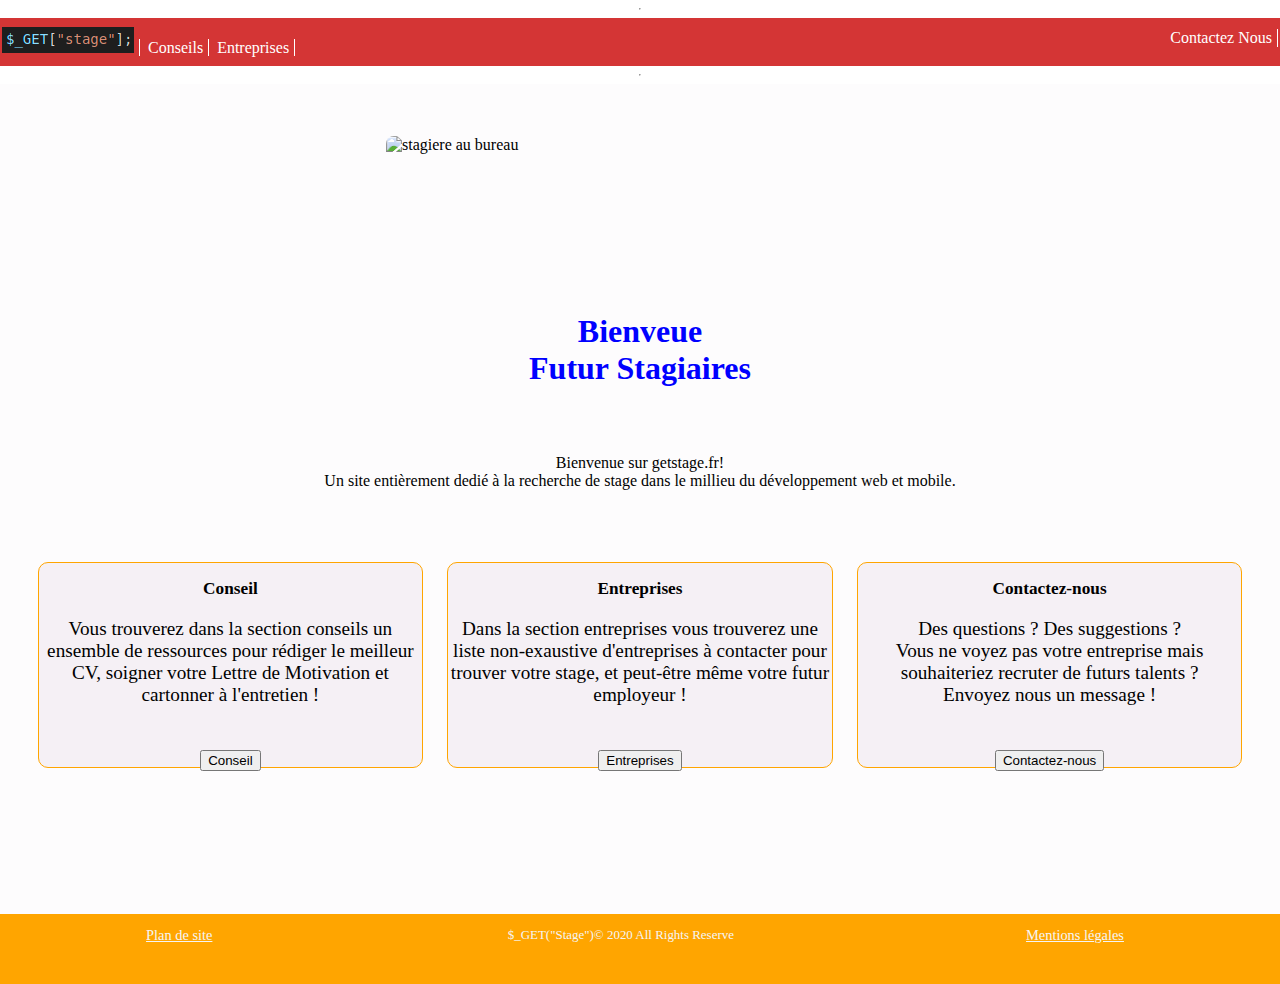
==== index.html @ 3adf03bd "box height changed" ====
<!DOCTYPE html>
<html lang="fr">

<head>
    <meta charset="UTF-8">
    <meta name="viewport" content="width=device-width, initial-scale=1.0">
    <link rel="stylesheet" href="home.css">
    <link rel="stylesheet" href="css/mystyle.css">
    <link rel="stylesheet" href="css/all.min.css">
    <script src="js/all.min.js">
    </script>
    <script src="js/custom.js">
    </script>
    <title>Home-$_GET["stage"]</title>
</head>

<body>
    <hr>
    <div class="header-class">
        <div class="header-links" id="header-links-btn">
            <a href="javascript:" class="burgermenu" onclick="clickonme()"><i class="fa fa-bars"></i></a>
            <a href="index.html" class="home-icon"> <img src="doss_img/logo_getstage.png" alt=""></a>
            <div class="dropdownmenu">
                <a href="conseils.html">
                    <p> Conseils</p>
                </a>
                <div class="dropdownitem">
                    <a href="conseils.html"> Lettre de motivation</a>
                    <a href="conseils.html"> Entretien</a>
                </div>

            </div>
            <a href="entreprises.html"> Entreprises </a>
            <a href="contact.html" class="text-right"> Contactez Nous</a>

        </div>
    </div>
    <hr>
    <main class="home-main">
        <section class="home-box">
            <img class="img" src="https://64.media.tumblr.com/96f9396713d30f7c9b08eb414643b574/tumblr_nqx91iffxy1tubinno1_1280.jpg" alt="stagiere au bureau">
            <article>
                <h1>Bienveue <br> Futur Stagiaires</h1>
            </article>
            <article class="ftext">
                <p>Bienvenue sur getstage.fr! <br> Un site entièrement dedié à la recherche de stage dans le millieu du développement web et mobile.</p><br>
            </article>
        </section>
        <section class="container">
            <article class="box">
                <h2 class="title">Conseil</h2>
                <p>Vous trouverez dans la section conseils un ensemble de ressources pour rédiger le meilleur CV, soigner votre Lettre de Motivation et cartonner à l'entretien !</p><br>
                <a class="button" href="conseils.html" target="_blank"> <input type="button" value="Conseil"> </a>
            </article>
            <article class="box">
                <h2 class="title">Entreprises</h2>
                <p>Dans la section entreprises vous trouverez une liste non-exaustive d'entreprises à contacter pour trouver votre stage, et peut-être même votre futur employeur !</p><br>
                <a class="button" href="entreprises.html" target="_blank"> <input type="button" value="Entreprises"> </a>
            </article>
            <article class="box">
                <h2 class="title">Contactez-nous</h2>
                <p>Des questions ? Des suggestions ? <br> Vous ne voyez pas votre entreprise mais souhaiteriez recruter de futurs talents ? <br> Envoyez nous un message !</p><br>
                <a class="button" href="contact.html" target="_blank"> <input type="button" value="Contactez-nous"> </a>
            </article>

        </section>
    </main>
    <section>
        <footer>
            <div class="contain">
                <div class="sitemap">
                    <a href="#">Plan de site</a>
                </div>
                <div class="copyright">
                    <p class="copyright"> &nbsp;$_GET("stage")© 2020 All rights reserve</p>
                </div>
                <div class="legacy">
                    <a href="Mentions légales.html">Mentions légales</a>
                </div>
            </div>
        </footer>
    </section>
</body>

</html>
---- home.css ----
body {
    display: grid;
    height: 100%;
    padding: 0;
    margin: 0;
}

.home-main {
    grid: 80%;
    min-height: calc(100vh - 70px);
    position: relative;
    background-color: #FDFCFD;
}

.home-box {
    position: relative;
    align-items: center;
}

.img {
    display: block;
    margin-top: 50px;
    margin-left: 30%;
    margin-right: 30%;
    height: 300px;
    width: 40%;
    border-radius: 10px;
    padding: 2px;
}

.ftext {
    text-align: center;
}

h1 {
    font-size: 200%;
    text-align: center;
    color: blue;
    position: absolute;
    top: 50%;
    left: 50%;
    transform: translate(-50%, -50%);
}

.container {
    display: flex;
    flex-wrap: wrap;
    align-content: flex-start;
    justify-content: space-evenly;
    align-items: stretch;
    width: 96%;
    margin: auto;
    padding: 2%;
}

.box {
    width: 30%;
    margin: 1%;
    height: 200px;
    flex: 1 1 auto;
    text-align: center;
    font-size: 120%;
    background-color: #F5F0F5;
    border: 1px solid orange;
    border-radius: 10px;
    padding: 2px;
}

h2 {
    font-size: 90%;
}

.button:hover {
    background-color: tomato;
}

footer {
    left: 0;
    width: 100%;
    height: 70px;
    background-color: orange;
}

.contain {
    display: flex;
    flex-direction: row;
    justify-content: space-around;
    align-items: center;
}

.copyright {
    color: whitesmoke;
    font-size: 90%;
    text-transform: capitalize;
}

.sitemap a {
    color: whitesmoke;
    font-size: 90%;
}

.legacy a {
    color: whitesmoke;
    font-size: 90%;
    margin-right: 10px;
}

@media only screen and (min-width:0) and (max-width: 400px) {
    .img {
        margin-left: 20%;
        margin-right: 20%;
        height: 200px;
        width: 60%;
    }
    h1 {
        font-size: 100%;
        bottom: 30;
        left: 50%;
    }
    .box {
        width: 80%;
        margin: 2%;
        height: auto;
    }
    .copyright {
        font-size: 70%;
    }
    .sitemap a {
        font-size: 70%;
    }
    .legacy a {
        font-size: 70%;
    }
}

@media screen and (min-width:400px) and (max-width: 600px) {
    .img {
        margin-left: 20%;
        margin-right: 20%;
        height: 200px;
        width: 60%;
    }
    h1 {
        font-size: 100%;
        bottom: 30;
        left: 50%;
    }
    .box {
        width: 50%;
        margin: 2%;
        height: auto;
    }
    .copyright {
        font-size: 70%;
    }
    .sitemap a {
        font-size: 70%;
    }
    .legacy a {
        font-size: 70%;
    }
}

@media screen and (min-width:600px) and (max-width: 800px) {
    .img {
        margin-left: 20%;
        margin-right: 20%;
        width: 60%;
    }
    h1 {
        font-size: 200%;
        top: 50%;
        left: 50%;
    }
    .box {
        width: 30%;
        margin: 2%;
        height: auto;
    }
}

@media screen and (min-width:800px)and (max-width: 1000px) {
    .img {
        margin-left: 20%;
        margin-right: 20%;
        width: 60%;
    }
    h1 {
        font-size: 200%;
        top: 50%;
        left: 50%;
    }
    .box {
        width: 25%;
        margin: 2%;
        height: auto;
    }
}

@media screen and (min-width:1000px) and (max-width: 1200px) {
    .img {
        margin-left: 30%;
        margin-right: 30%;
        width: 40%;
    }
    h1 {
        font-size: 200%;
        top: 50%;
        left: 50%;
    }
    .box {
        width: 28%;
        margin: 1%;
        height: auto;
    }
}
---- css/mystyle.css ----
.nav a{
    color: rgb(204, 94, 43);
    font-size: 12px;
}

.header-class p{
    display: inline;
}

.contact-icon{
    margin-left: auto;
    margin-right: auto;
    display: block;
}

label{
    display: block;

}

.buttons{
    margin-top: 20px;
}

.forms{
    text-align: center;
    margin: 5px;
}

.forms label{
    font-weight: bold;
    font-size: smaller;
}

.header-links a{
    color: white;
    text-decoration: none;
    border-right: 1px solid white;
    margin: 2px;
    padding-right: 5px;
}
.header-links a:hover{
    background-color: #D43535;
    color: white;
}

.text-right{
    float: right ;
}

.dropdownmenu{
    position: relative;
    display: inline-block;    
}
.dropdownitem{
    display: none;
    position: absolute;
    min-width: 200px;
    z-index: 1;
}

.dropdownmenu:hover .dropdownitem{
    display: block;
}
.dropdownitem a{
    color: white;
    font-weight: bold;
    text-decoration: none;
    display: block;
    background-color: #D43535;
    /*border-radius: 25px; */
    border-top-right-radius: 25px;
    margin: 2px;
    margin-left: 0;
    padding: 3px;
    font-size: 12px;
}
.bkground {
    background-color: #f5f0f5;
    padding-bottom: 10px;
    padding-top: 5px;
    border-radius: 10px;
    border-style: ridge;
    border-color: orange;
}

.header-class{
    background-color: #D43535;
    padding-top: 9px;
    padding-bottom: 9px;
}
@media screen and (max-width: 600px) {
    .header-links a:not(:first-child){
       display: none;
    }
    .dropdownmenu{
        display: none;
        
    }
    .header-links .burgermenu{
        display: block;
        float: left;
        position: absolute;
        left: 10px;
        top: 15px;
    }
}
@media screen and (max-width: 600px) {
    
    .header-links.responsive{
        
        position: relative;
    }
    .header-links.responsive a{
        float: none;
        display: block;
        text-align: left;
        background-color: #D43535;
        border: none;
    }
    .header-links.responsive a.home-icon{
        margin-top: 40px;
    }
    .header-links.responsive a.burgermenu{
        position: relative;
        left: 0px;
    }
    .header-links.responsive .dropdownmenu{
        display: block;
    
    }   
}

.burgermenu{
    display: none;
}

.icon{
    border-radius: 20px;
}
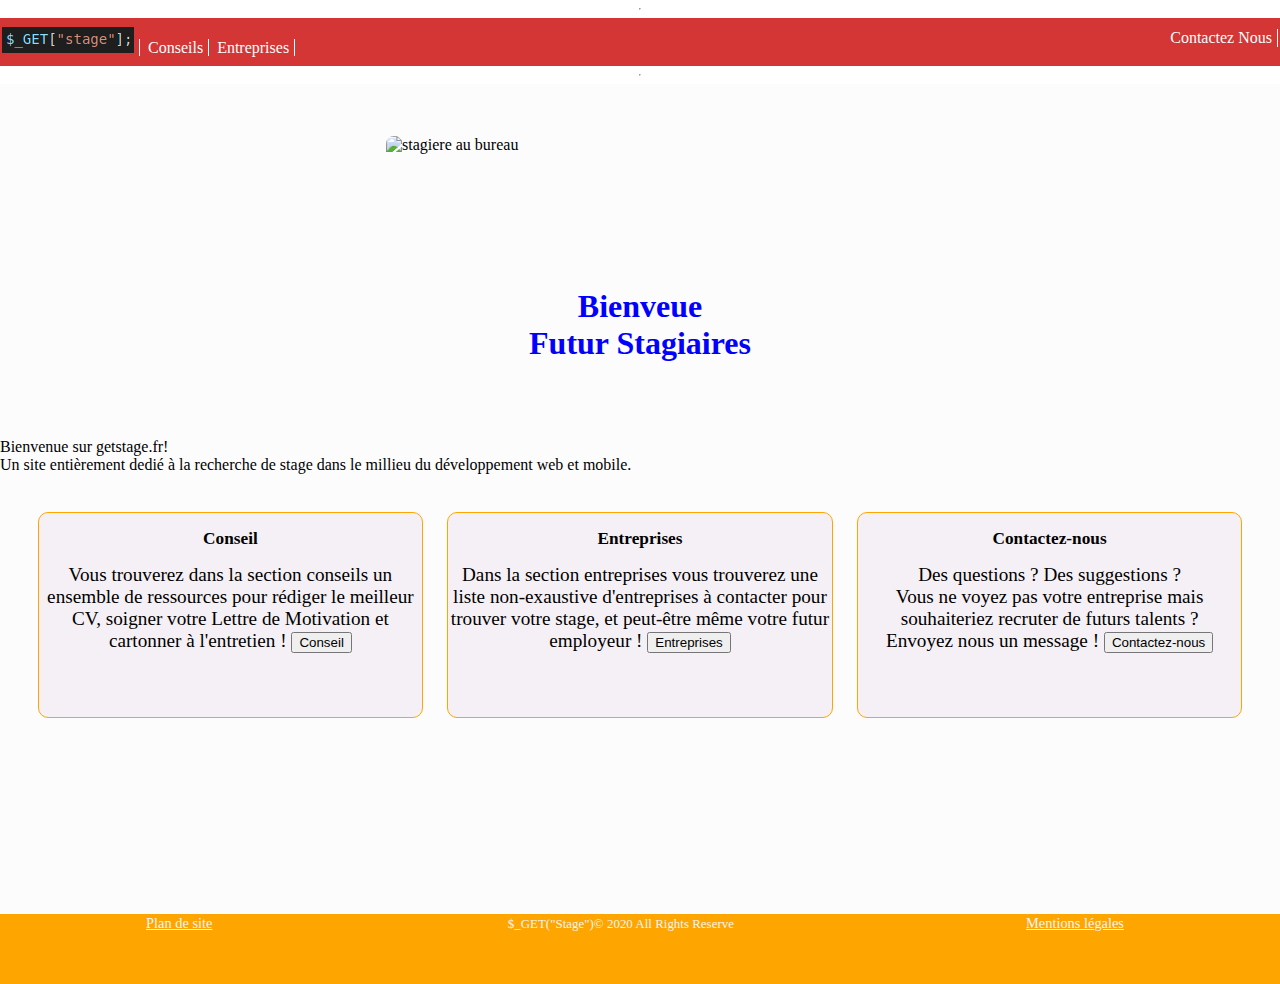
==== commit 6c161739: "final version of header and contact" ====
--- a/index.html
+++ b/index.html
@@ -7,11 +7,9 @@
     <link rel="stylesheet" href="home.css">
     <link rel="stylesheet" href="css/mystyle.css">
     <link rel="stylesheet" href="css/all.min.css">
-    <script src="js/all.min.js">
-    </script>
-    <script src="js/custom.js">
-    </script>
-    <title>Home-$_GET["stage"]</title>
+    <script src="js/all.min.js"> </script>
+    <script src="js/custom.js"> </script>
+    <title>Home-$_GET("stage")</title>
 </head>
 
 <body>
@@ -38,29 +36,30 @@
     <hr>
     <main class="home-main">
         <section class="home-box">
+
             <img class="img" src="https://64.media.tumblr.com/96f9396713d30f7c9b08eb414643b574/tumblr_nqx91iffxy1tubinno1_1280.jpg" alt="stagiere au bureau">
             <article>
                 <h1>Bienveue <br> Futur Stagiaires</h1>
             </article>
-            <article class="ftext">
-                <p>Bienvenue sur getstage.fr! <br> Un site entièrement dedié à la recherche de stage dans le millieu du développement web et mobile.</p><br>
+            <article>
+                <p class="ftext">Bienvenue sur getstage.fr! <br> Un site entièrement dedié à la recherche de stage dans le millieu du développement web et mobile.</p>
             </article>
         </section>
         <section class="container">
             <article class="box">
                 <h2 class="title">Conseil</h2>
-                <p>Vous trouverez dans la section conseils un ensemble de ressources pour rédiger le meilleur CV, soigner votre Lettre de Motivation et cartonner à l'entretien !</p><br>
-                <a class="button" href="conseils.html" target="_blank"> <input type="button" value="Conseil"> </a>
+                <p>Vous trouverez dans la section conseils un ensemble de ressources pour rédiger le meilleur CV, soigner votre Lettre de Motivation et cartonner à l'entretien !</p>
+                <button class="btn">Conseil</button>
             </article>
             <article class="box">
                 <h2 class="title">Entreprises</h2>
-                <p>Dans la section entreprises vous trouverez une liste non-exaustive d'entreprises à contacter pour trouver votre stage, et peut-être même votre futur employeur !</p><br>
-                <a class="button" href="entreprises.html" target="_blank"> <input type="button" value="Entreprises"> </a>
+                <p>Dans la section entreprises vous trouverez une liste non-exaustive d'entreprises à contacter pour trouver votre stage, et peut-être même votre futur employeur !</p>
+                <button>Entreprises</button>
             </article>
             <article class="box">
                 <h2 class="title">Contactez-nous</h2>
-                <p>Des questions ? Des suggestions ? <br> Vous ne voyez pas votre entreprise mais souhaiteriez recruter de futurs talents ? <br> Envoyez nous un message !</p><br>
-                <a class="button" href="contact.html" target="_blank"> <input type="button" value="Contactez-nous"> </a>
+                <p>Des questions ? Des suggestions ? <br> Vous ne voyez pas votre entreprise mais souhaiteriez recruter de futurs talents ? <br> Envoyez nous un message !</p>
+                <button>Contactez-nous</button>
             </article>
 
         </section>
@@ -75,7 +74,7 @@
                     <p class="copyright"> &nbsp;$_GET("stage")© 2020 All rights reserve</p>
                 </div>
                 <div class="legacy">
-                    <a href="Mentions légales.html">Mentions légales</a>
+                    <a href="#">Mentions légales</a>
                 </div>
             </div>
         </footer>
--- a/css/mystyle.css
+++ b/css/mystyle.css
@@ -3,7 +3,7 @@
     font-size: 12px;
 }
 
-.header-class p{
+p{
     display: inline;
 }
 
@@ -81,7 +81,7 @@
     padding-top: 5px;
     border-radius: 10px;
     border-style: ridge;
-    border-color: orange;
+    border-color: #fdfcfd;
 }
 
 .header-class{
@@ -127,8 +127,14 @@
     }
     .header-links.responsive .dropdownmenu{
         display: block;
+        background-color: white;
+    } 
     
-    }   
+    .header-links.responsive .dropdownmenu .dropdownitem{
+        margin-left: 150px;
+        top: -3px;
+        border: 1px dotted white;
+    }
 }
 
 .burgermenu{
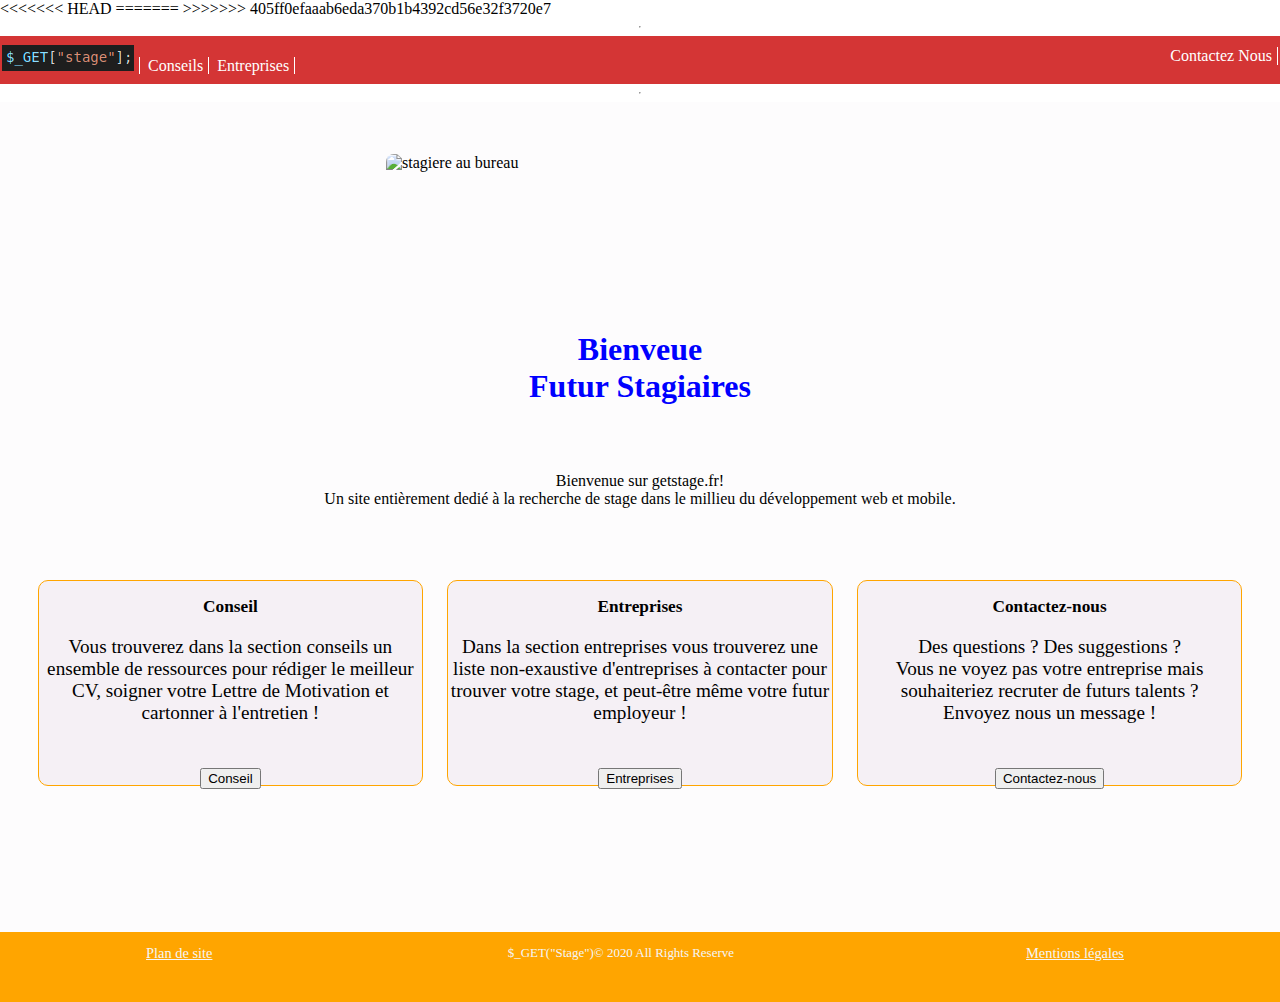
==== commit 4f8063af: "final version" ====
--- a/index.html
+++ b/index.html
@@ -7,9 +7,17 @@
     <link rel="stylesheet" href="home.css">
     <link rel="stylesheet" href="css/mystyle.css">
     <link rel="stylesheet" href="css/all.min.css">
+<<<<<<< HEAD
     <script src="js/all.min.js"> </script>
     <script src="js/custom.js"> </script>
     <title>Home-$_GET("stage")</title>
+=======
+    <script src="js/all.min.js">
+    </script>
+    <script src="js/custom.js">
+    </script>
+    <title>Home-$_GET["stage"]</title>
+>>>>>>> 405ff0efaaab6eda370b1b4392cd56e32f3720e7
 </head>
 
 <body>
@@ -36,30 +44,29 @@
     <hr>
     <main class="home-main">
         <section class="home-box">
-
             <img class="img" src="https://64.media.tumblr.com/96f9396713d30f7c9b08eb414643b574/tumblr_nqx91iffxy1tubinno1_1280.jpg" alt="stagiere au bureau">
             <article>
                 <h1>Bienveue <br> Futur Stagiaires</h1>
             </article>
-            <article>
-                <p class="ftext">Bienvenue sur getstage.fr! <br> Un site entièrement dedié à la recherche de stage dans le millieu du développement web et mobile.</p>
+            <article class="ftext">
+                <p>Bienvenue sur getstage.fr! <br> Un site entièrement dedié à la recherche de stage dans le millieu du développement web et mobile.</p><br>
             </article>
         </section>
         <section class="container">
             <article class="box">
                 <h2 class="title">Conseil</h2>
-                <p>Vous trouverez dans la section conseils un ensemble de ressources pour rédiger le meilleur CV, soigner votre Lettre de Motivation et cartonner à l'entretien !</p>
-                <button class="btn">Conseil</button>
+                <p>Vous trouverez dans la section conseils un ensemble de ressources pour rédiger le meilleur CV, soigner votre Lettre de Motivation et cartonner à l'entretien !</p><br>
+                <a class="button" href="conseils.html" target="_blank"> <input type="button" value="Conseil"> </a>
             </article>
             <article class="box">
                 <h2 class="title">Entreprises</h2>
-                <p>Dans la section entreprises vous trouverez une liste non-exaustive d'entreprises à contacter pour trouver votre stage, et peut-être même votre futur employeur !</p>
-                <button>Entreprises</button>
+                <p>Dans la section entreprises vous trouverez une liste non-exaustive d'entreprises à contacter pour trouver votre stage, et peut-être même votre futur employeur !</p><br>
+                <a class="button" href="entreprises.html" target="_blank"> <input type="button" value="Entreprises"> </a>
             </article>
             <article class="box">
                 <h2 class="title">Contactez-nous</h2>
-                <p>Des questions ? Des suggestions ? <br> Vous ne voyez pas votre entreprise mais souhaiteriez recruter de futurs talents ? <br> Envoyez nous un message !</p>
-                <button>Contactez-nous</button>
+                <p>Des questions ? Des suggestions ? <br> Vous ne voyez pas votre entreprise mais souhaiteriez recruter de futurs talents ? <br> Envoyez nous un message !</p><br>
+                <a class="button" href="contact.html" target="_blank"> <input type="button" value="Contactez-nous"> </a>
             </article>
 
         </section>
@@ -74,7 +81,7 @@
                     <p class="copyright"> &nbsp;$_GET("stage")© 2020 All rights reserve</p>
                 </div>
                 <div class="legacy">
-                    <a href="#">Mentions légales</a>
+                    <a href="Mentions légales.html">Mentions légales</a>
                 </div>
             </div>
         </footer>
--- a/css/mystyle.css
+++ b/css/mystyle.css
@@ -3,7 +3,7 @@
     font-size: 12px;
 }
 
-p{
+.header-class p{
     display: inline;
 }
 
@@ -81,7 +81,11 @@
     padding-top: 5px;
     border-radius: 10px;
     border-style: ridge;
+<<<<<<< HEAD
     border-color: #fdfcfd;
+=======
+    border-color: orange;
+>>>>>>> 405ff0efaaab6eda370b1b4392cd56e32f3720e7
 }
 
 .header-class{
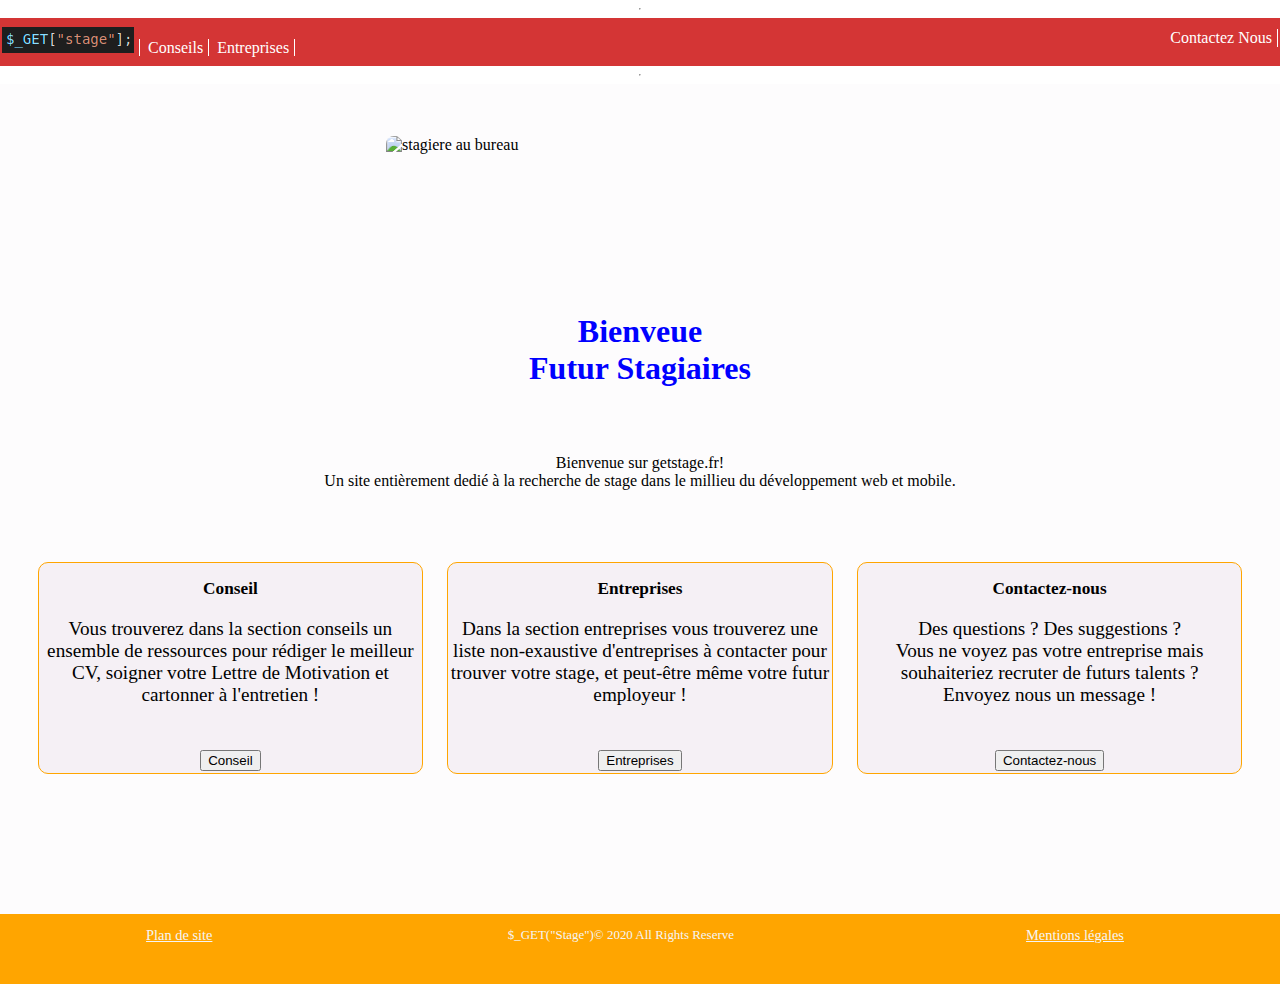
==== commit 2a83e8e4: "corrections de button" ====
--- a/index.html
+++ b/index.html
@@ -7,17 +7,11 @@
     <link rel="stylesheet" href="home.css">
     <link rel="stylesheet" href="css/mystyle.css">
     <link rel="stylesheet" href="css/all.min.css">
-<<<<<<< HEAD
-    <script src="js/all.min.js"> </script>
-    <script src="js/custom.js"> </script>
-    <title>Home-$_GET("stage")</title>
-=======
     <script src="js/all.min.js">
     </script>
     <script src="js/custom.js">
     </script>
     <title>Home-$_GET["stage"]</title>
->>>>>>> 405ff0efaaab6eda370b1b4392cd56e32f3720e7
 </head>
 
 <body>
@@ -56,17 +50,17 @@
             <article class="box">
                 <h2 class="title">Conseil</h2>
                 <p>Vous trouverez dans la section conseils un ensemble de ressources pour rédiger le meilleur CV, soigner votre Lettre de Motivation et cartonner à l'entretien !</p><br>
-                <a class="button" href="conseils.html" target="_blank"> <input type="button" value="Conseil"> </a>
+                <a class="button" href="conseils.html"> <input type="button" value="Conseil"> </a>
             </article>
             <article class="box">
                 <h2 class="title">Entreprises</h2>
                 <p>Dans la section entreprises vous trouverez une liste non-exaustive d'entreprises à contacter pour trouver votre stage, et peut-être même votre futur employeur !</p><br>
-                <a class="button" href="entreprises.html" target="_blank"> <input type="button" value="Entreprises"> </a>
+                <a class="button" href="entreprises.html"> <input type="button" value="Entreprises"> </a>
             </article>
             <article class="box">
                 <h2 class="title">Contactez-nous</h2>
                 <p>Des questions ? Des suggestions ? <br> Vous ne voyez pas votre entreprise mais souhaiteriez recruter de futurs talents ? <br> Envoyez nous un message !</p><br>
-                <a class="button" href="contact.html" target="_blank"> <input type="button" value="Contactez-nous"> </a>
+                <a class="button" href="contact.html"> <input type="button" value="Contactez-nous"> </a>
             </article>
 
         </section>
--- a/home.css
+++ b/home.css
@@ -56,7 +56,7 @@
 .box {
     width: 30%;
     margin: 1%;
-    height: 200px;
+    height: auto;
     flex: 1 1 auto;
     text-align: center;
     font-size: 120%;
@@ -64,6 +64,7 @@
     border: 1px solid orange;
     border-radius: 10px;
     padding: 2px;
+    overflow: hidden;
 }
 
 h2 {
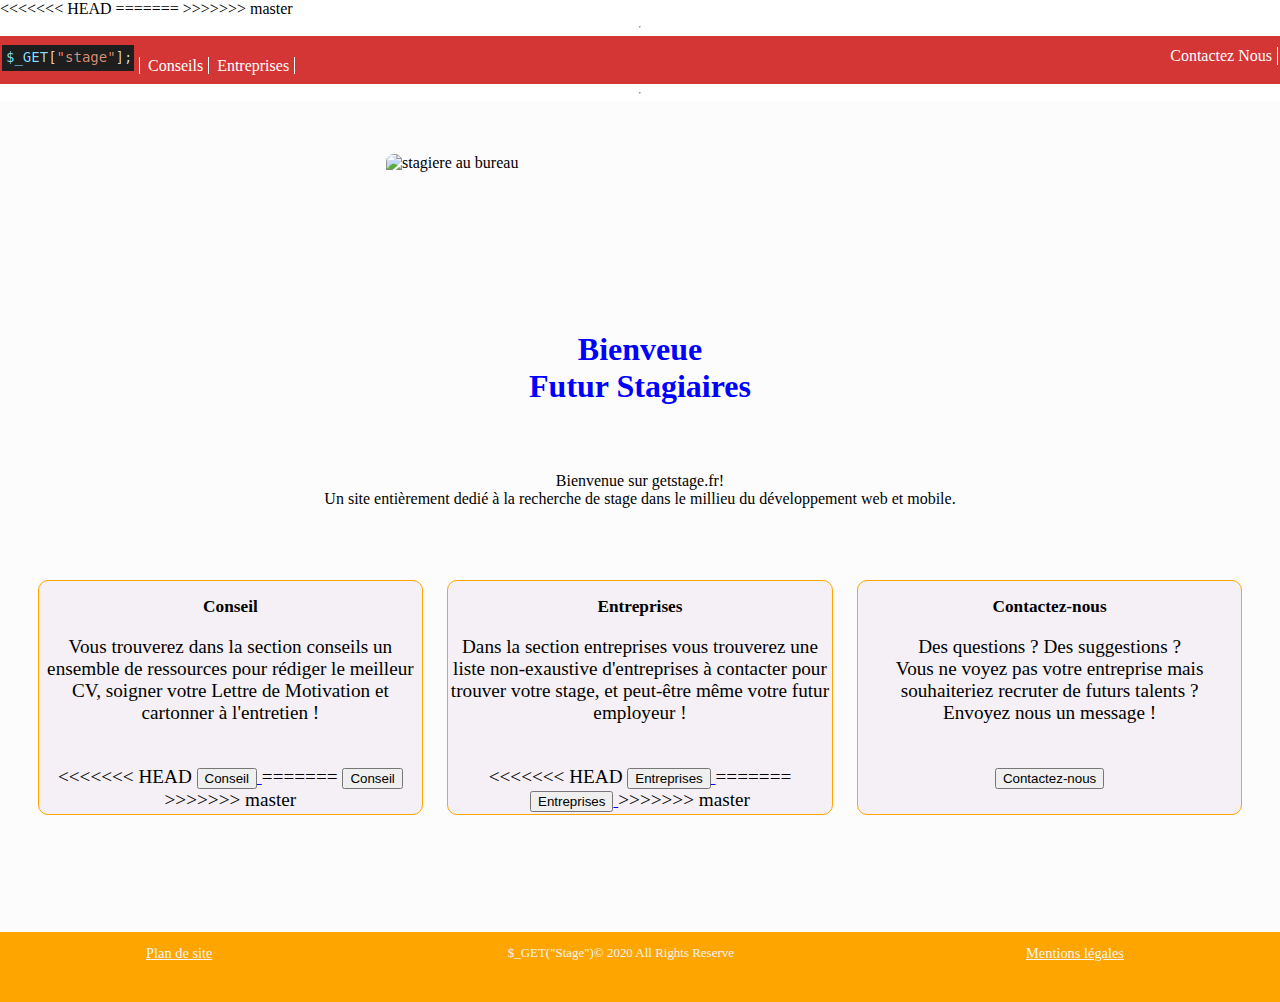
==== commit 5b1deed6: "correction de button" ====
--- a/index.html
+++ b/index.html
@@ -11,7 +11,11 @@
     </script>
     <script src="js/custom.js">
     </script>
+<<<<<<< HEAD
+    <title>Home-$_GET["stage]</title>
+=======
     <title>Home-$_GET["stage"]</title>
+>>>>>>> master
 </head>
 
 <body>
@@ -50,12 +54,20 @@
             <article class="box">
                 <h2 class="title">Conseil</h2>
                 <p>Vous trouverez dans la section conseils un ensemble de ressources pour rédiger le meilleur CV, soigner votre Lettre de Motivation et cartonner à l'entretien !</p><br>
+<<<<<<< HEAD
+                <a class="button" href="conseils.html" target="_blank"> <input type="button" value="Conseil"> </a>
+=======
                 <a class="button" href="conseils.html"> <input type="button" value="Conseil"> </a>
+>>>>>>> master
             </article>
             <article class="box">
                 <h2 class="title">Entreprises</h2>
                 <p>Dans la section entreprises vous trouverez une liste non-exaustive d'entreprises à contacter pour trouver votre stage, et peut-être même votre futur employeur !</p><br>
+<<<<<<< HEAD
+                <a class="button" href="entreprises.html" target="_blank"> <input type="button" value="Entreprises"> </a>
+=======
                 <a class="button" href="entreprises.html"> <input type="button" value="Entreprises"> </a>
+>>>>>>> master
             </article>
             <article class="box">
                 <h2 class="title">Contactez-nous</h2>
--- a/css/mystyle.css
+++ b/css/mystyle.css
@@ -81,11 +81,7 @@
     padding-top: 5px;
     border-radius: 10px;
     border-style: ridge;
-<<<<<<< HEAD
-    border-color: #fdfcfd;
-=======
     border-color: orange;
->>>>>>> 405ff0efaaab6eda370b1b4392cd56e32f3720e7
 }
 
 .header-class{
@@ -131,14 +127,8 @@
     }
     .header-links.responsive .dropdownmenu{
         display: block;
-        background-color: white;
-    } 
     
-    .header-links.responsive .dropdownmenu .dropdownitem{
-        margin-left: 150px;
-        top: -3px;
-        border: 1px dotted white;
-    }
+    }   
 }
 
 .burgermenu{
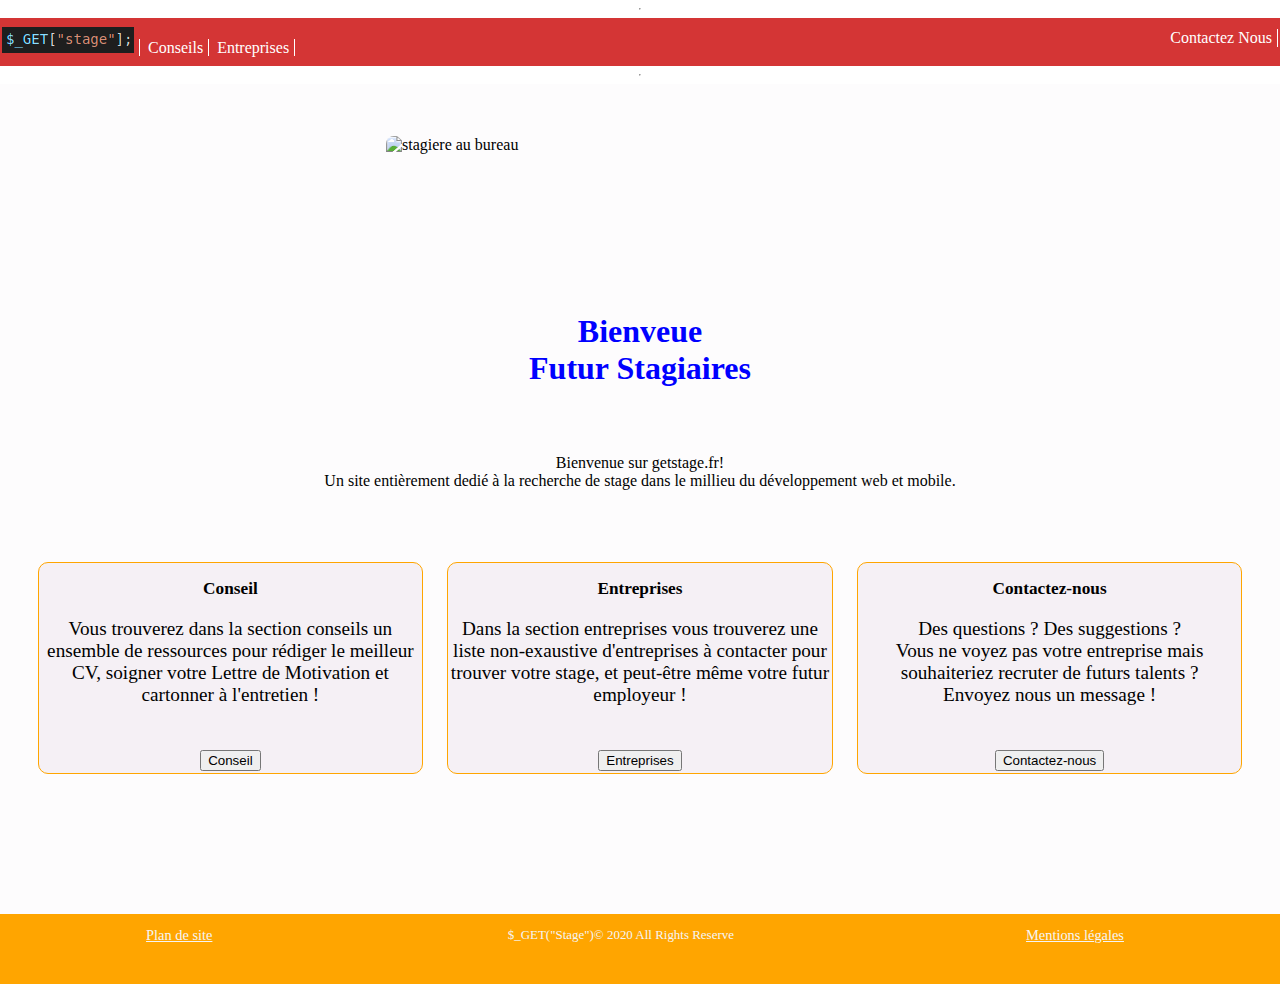
==== commit 73c8d49f: "correction de button" ====
--- a/index.html
+++ b/index.html
@@ -11,11 +11,7 @@
     </script>
     <script src="js/custom.js">
     </script>
-<<<<<<< HEAD
-    <title>Home-$_GET["stage]</title>
-=======
     <title>Home-$_GET["stage"]</title>
->>>>>>> master
 </head>
 
 <body>
@@ -54,20 +50,12 @@
             <article class="box">
                 <h2 class="title">Conseil</h2>
                 <p>Vous trouverez dans la section conseils un ensemble de ressources pour rédiger le meilleur CV, soigner votre Lettre de Motivation et cartonner à l'entretien !</p><br>
-<<<<<<< HEAD
-                <a class="button" href="conseils.html" target="_blank"> <input type="button" value="Conseil"> </a>
-=======
                 <a class="button" href="conseils.html"> <input type="button" value="Conseil"> </a>
->>>>>>> master
             </article>
             <article class="box">
                 <h2 class="title">Entreprises</h2>
                 <p>Dans la section entreprises vous trouverez une liste non-exaustive d'entreprises à contacter pour trouver votre stage, et peut-être même votre futur employeur !</p><br>
-<<<<<<< HEAD
-                <a class="button" href="entreprises.html" target="_blank"> <input type="button" value="Entreprises"> </a>
-=======
                 <a class="button" href="entreprises.html"> <input type="button" value="Entreprises"> </a>
->>>>>>> master
             </article>
             <article class="box">
                 <h2 class="title">Contactez-nous</h2>
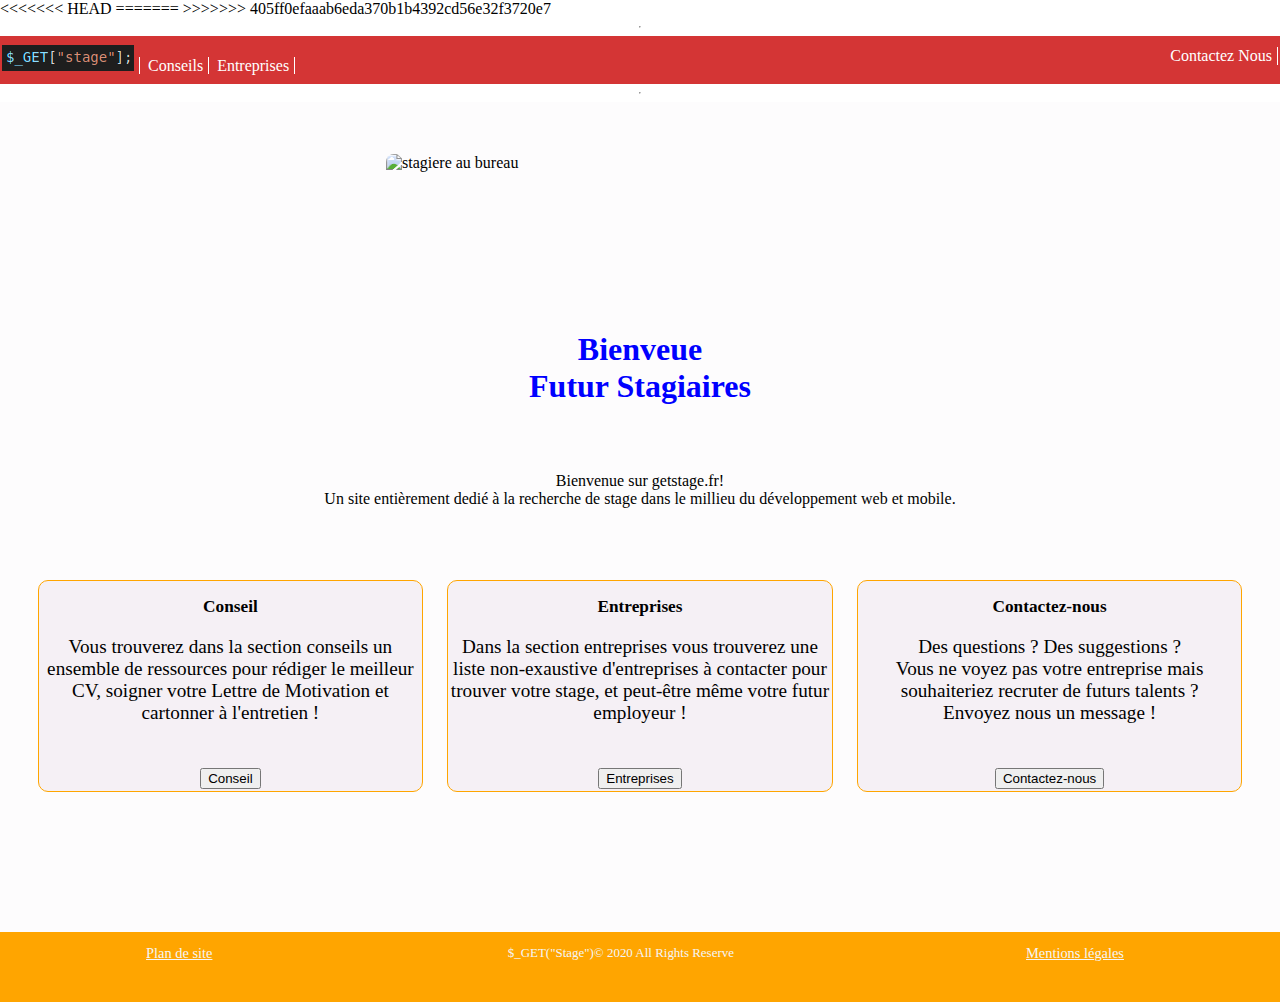
==== commit e07025f0: "Merge pull request #5 from rickifox/yusuf" ====
--- a/index.html
+++ b/index.html
@@ -7,11 +7,17 @@
     <link rel="stylesheet" href="home.css">
     <link rel="stylesheet" href="css/mystyle.css">
     <link rel="stylesheet" href="css/all.min.css">
+<<<<<<< HEAD
+    <script src="js/all.min.js"> </script>
+    <script src="js/custom.js"> </script>
+    <title>Home-$_GET("stage")</title>
+=======
     <script src="js/all.min.js">
     </script>
     <script src="js/custom.js">
     </script>
     <title>Home-$_GET["stage"]</title>
+>>>>>>> 405ff0efaaab6eda370b1b4392cd56e32f3720e7
 </head>
 
 <body>
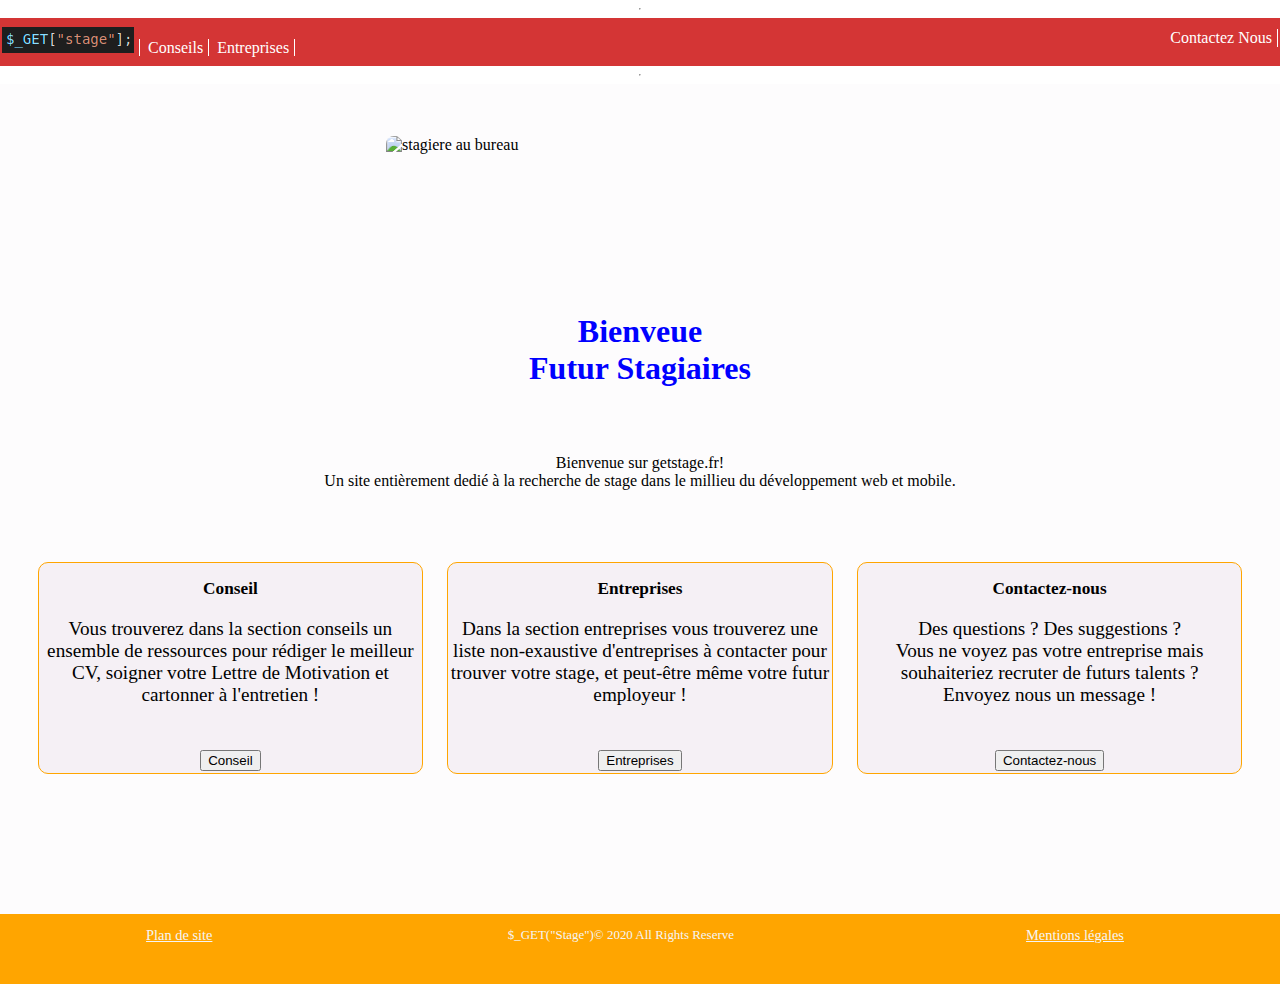
==== commit 1a7ac372: "Update index.html" ====
--- a/index.html
+++ b/index.html
@@ -7,17 +7,11 @@
     <link rel="stylesheet" href="home.css">
     <link rel="stylesheet" href="css/mystyle.css">
     <link rel="stylesheet" href="css/all.min.css">
-<<<<<<< HEAD
-    <script src="js/all.min.js"> </script>
-    <script src="js/custom.js"> </script>
-    <title>Home-$_GET("stage")</title>
-=======
     <script src="js/all.min.js">
     </script>
     <script src="js/custom.js">
     </script>
     <title>Home-$_GET["stage"]</title>
->>>>>>> 405ff0efaaab6eda370b1b4392cd56e32f3720e7
 </head>
 
 <body>
@@ -88,4 +82,4 @@
     </section>
 </body>
 
-</html>+</html>
